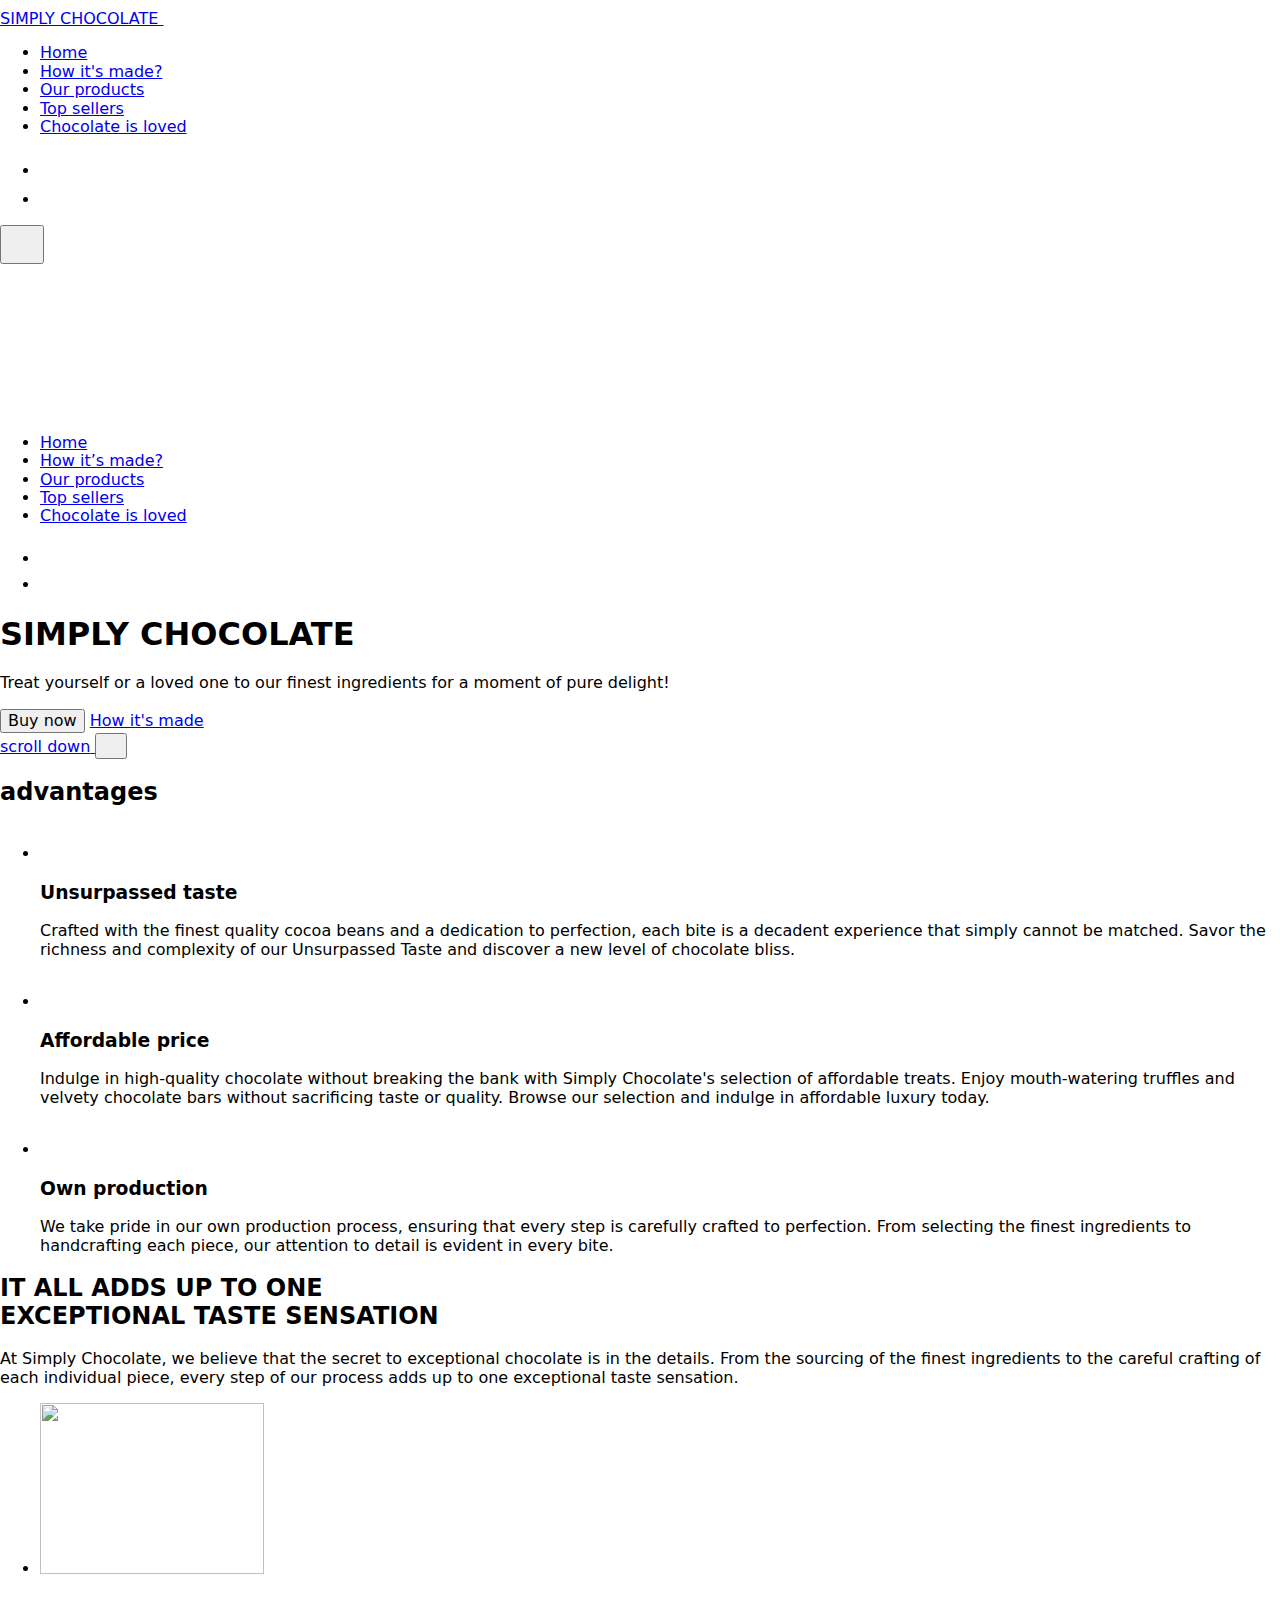
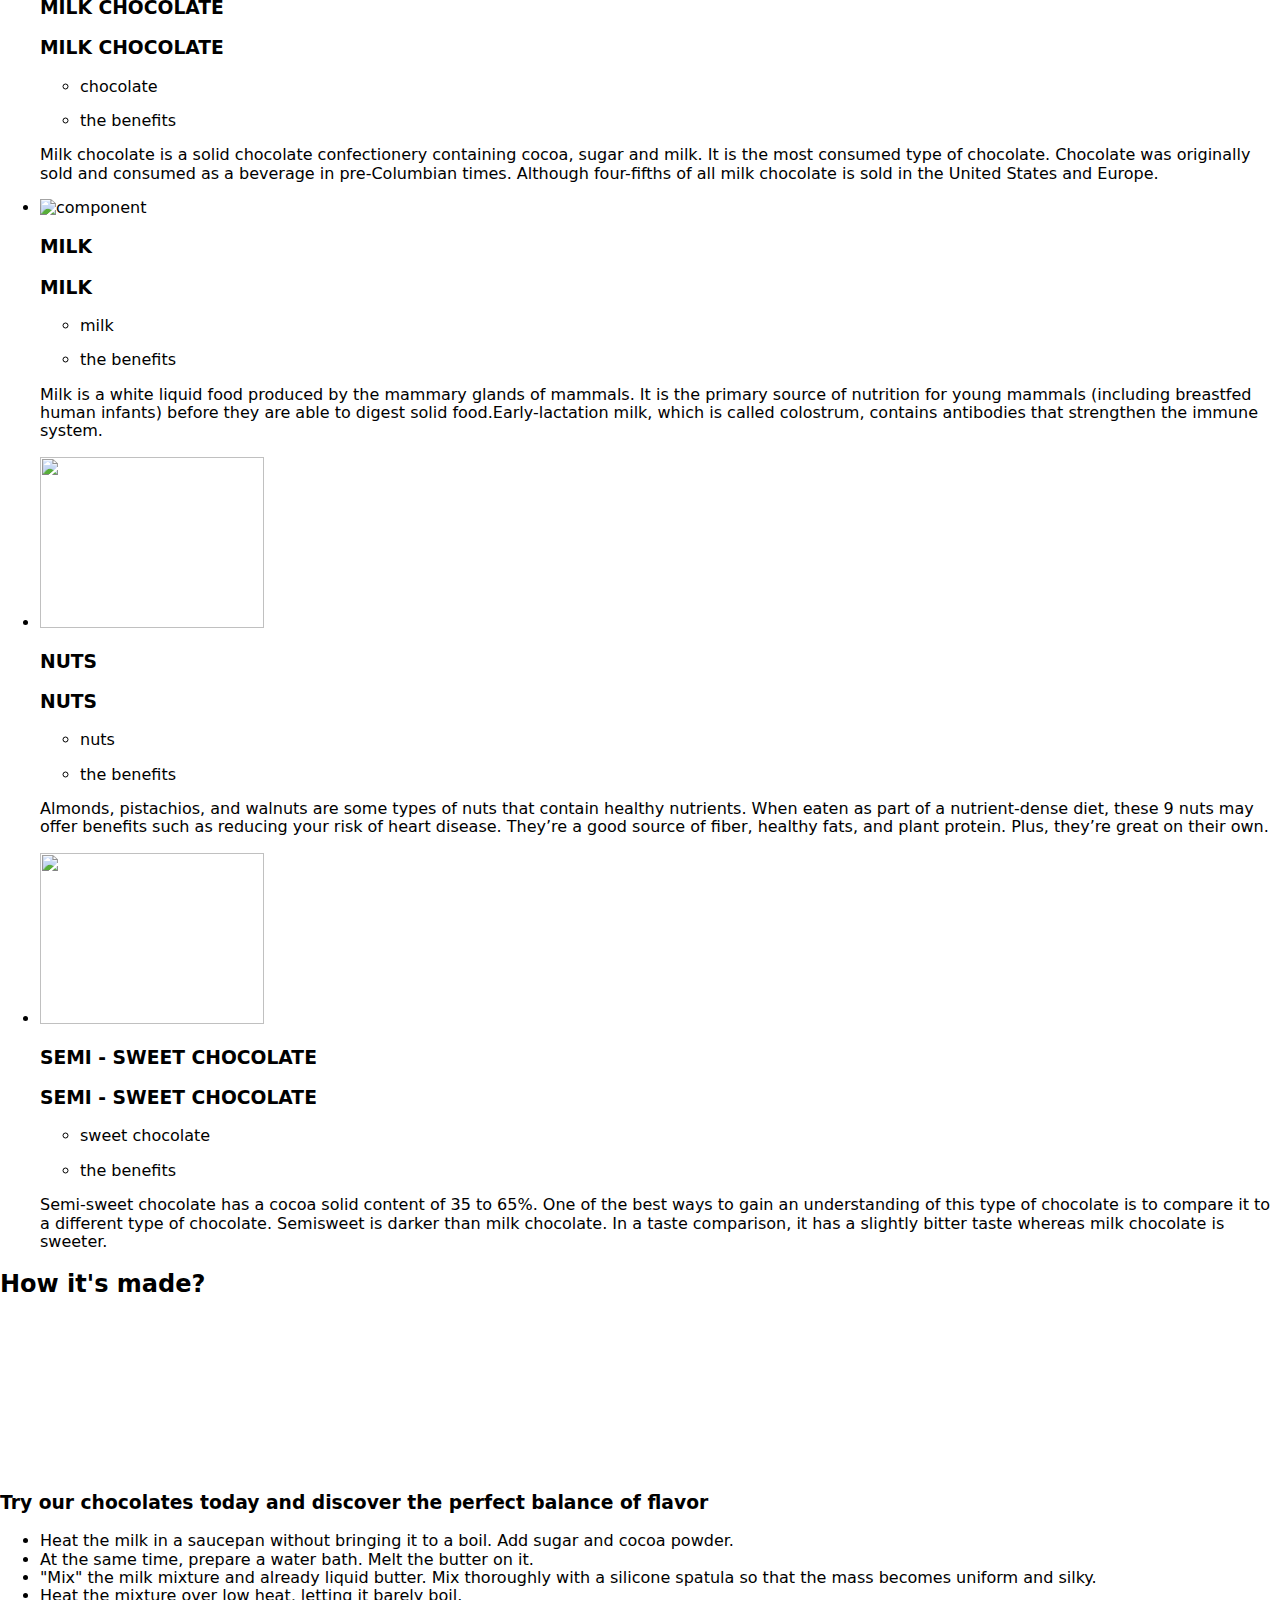
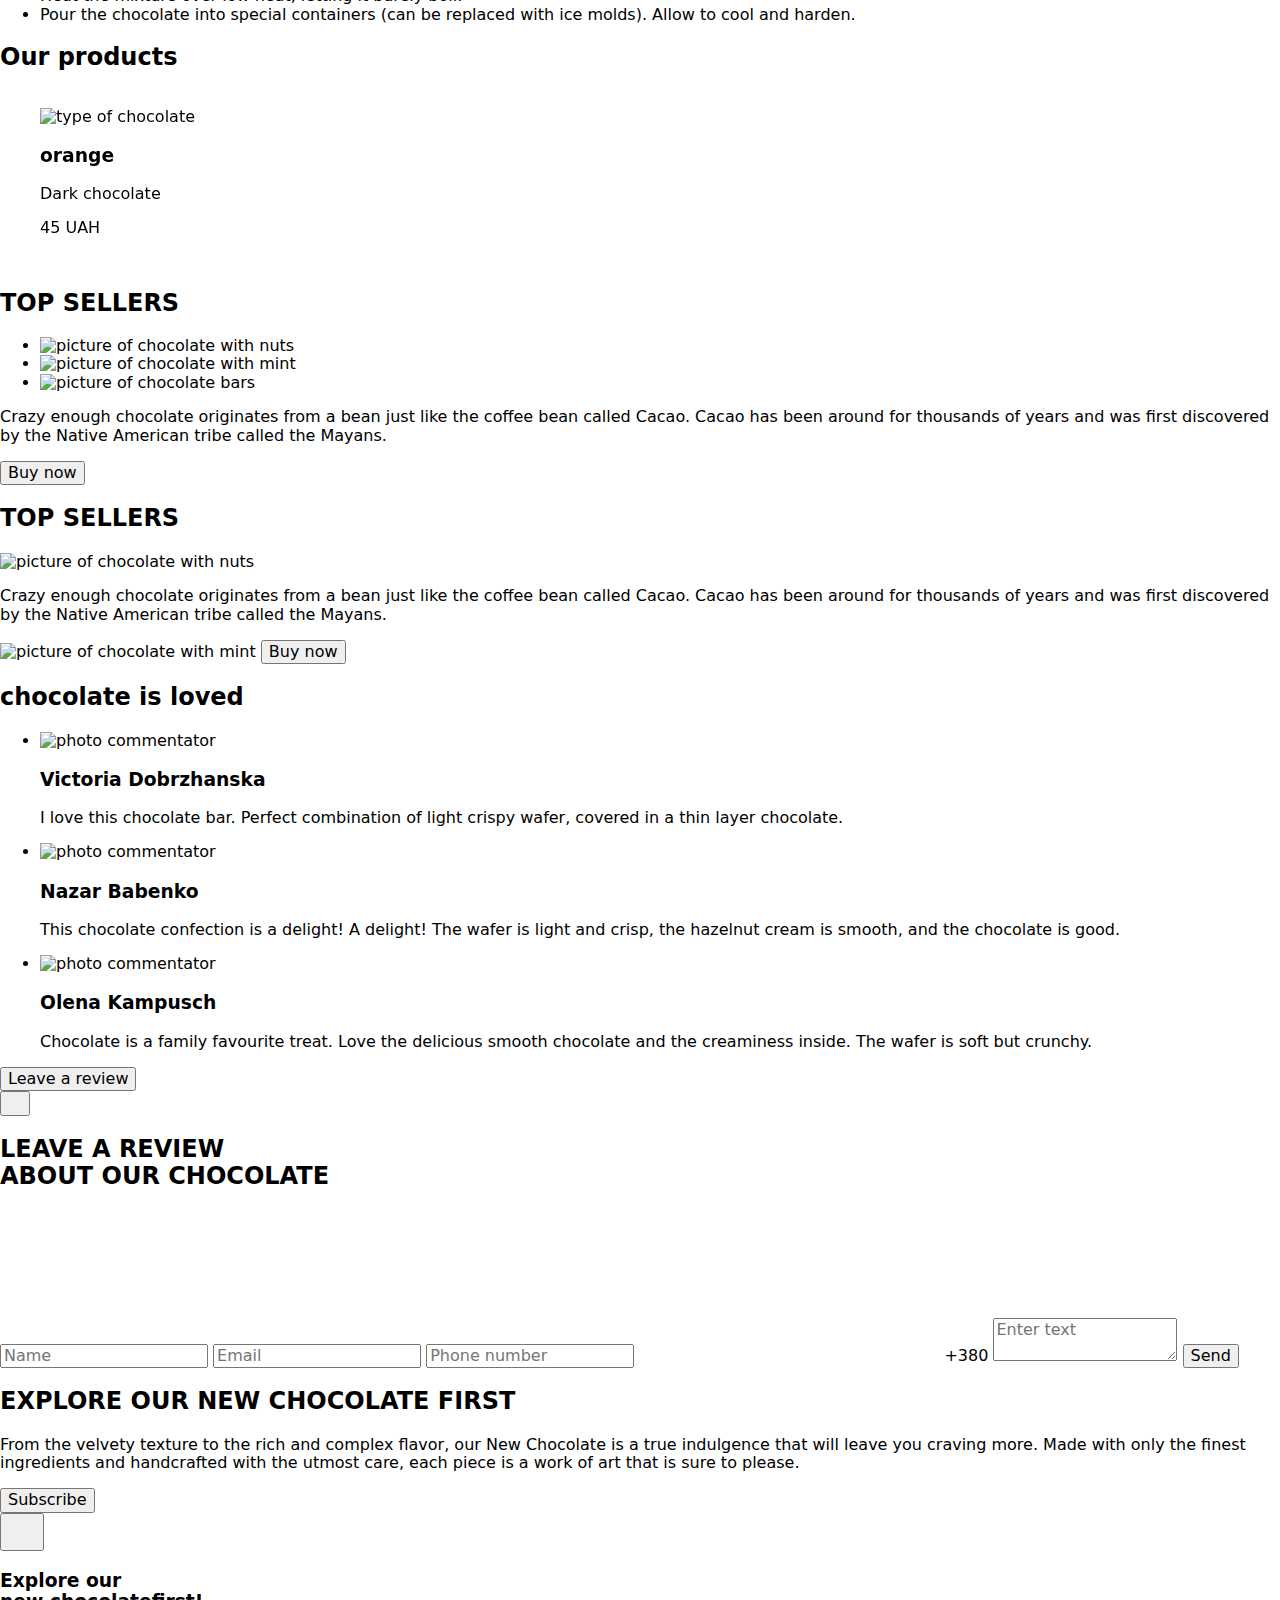
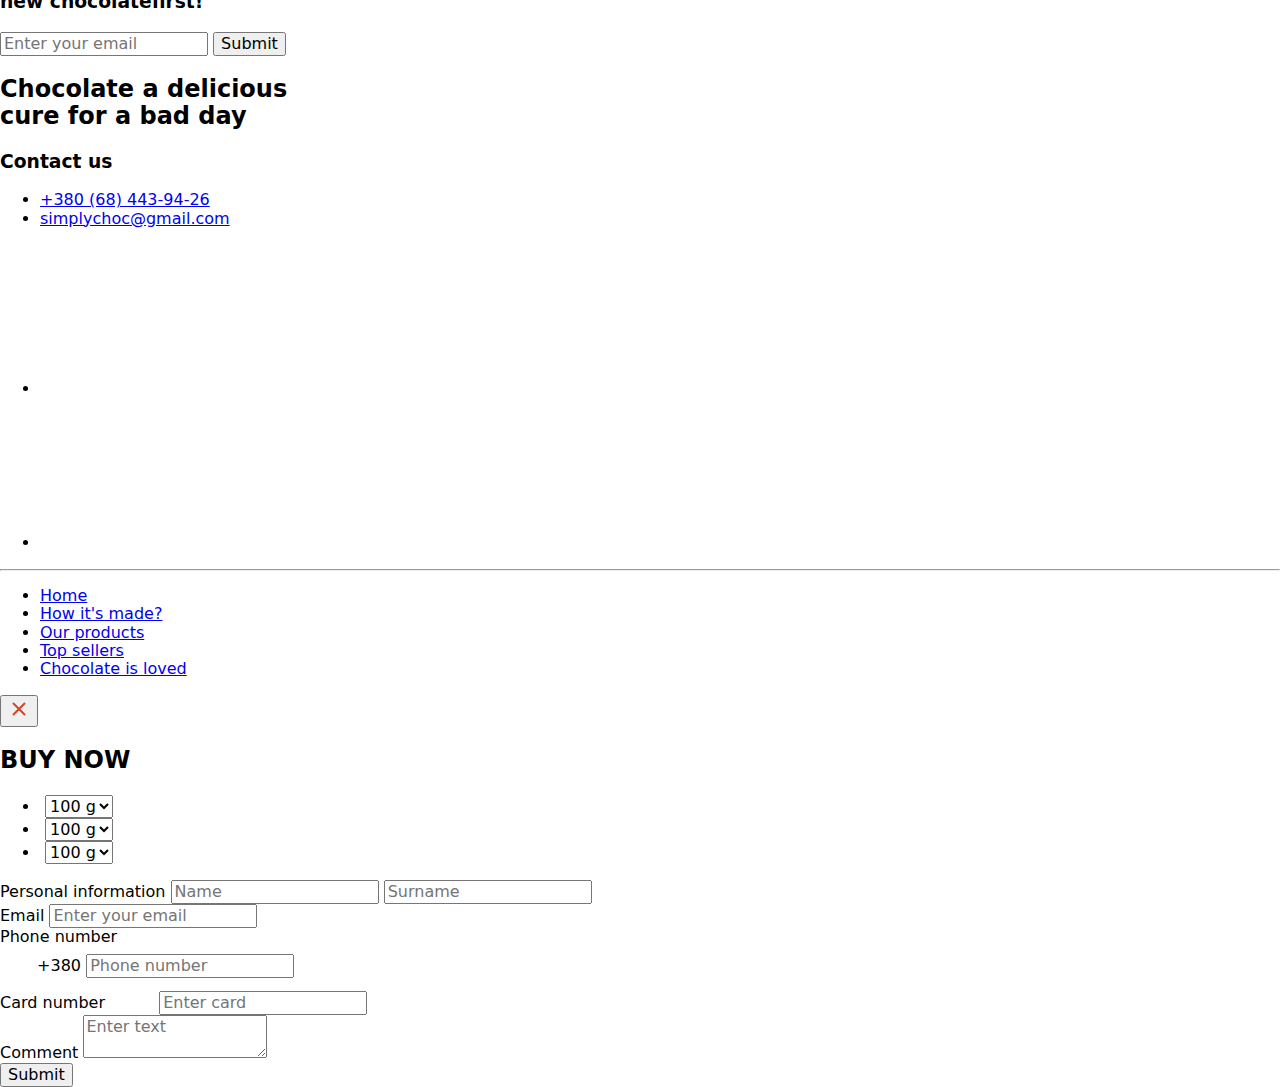
==== index.html @ c9b6823a "Deploying to gh-pages from @ 777Roma777/team-project@a7eb163865ccb815f8ce880ab99648a91aa9d8c7 🚀" ====
<!DOCTYPE html>
<html lang="uk">
	<head>
		<meta charset="UTF-8" />
		<link rel="icon" type="image/svg+xml" href="/team-project/assets/favicon-6cf33c14.svg" />
		<meta name="viewport" content="width=device-width, initial-scale=1.0" />
		<title>Simply Chocolate</title>
		<link
			rel="stylesheet"
			crossorigin="anonymous"
			referrerpolicy="no-referrer"
			href="https://cdnjs.cloudflare.com/ajax/libs/modern-normalize/1.1.0/modern-normalize.min.css"
		/>
		<link rel="stylesheet" href="https://cdn.jsdelivr.net/npm/swiper@9/swiper-bundle.min.css" />
		
		<link rel="preconnect" href="https://fonts.googleapis.com" />
		<link rel="preconnect" href="https://fonts.gstatic.com" crossorigin />
		<link
			href="https://fonts.googleapis.com/css2?family=Montserrat:ital,wght@0,400;0,500;0,600;0,700;1,700&family=Raleway:wght@800&family=Roboto:wght@400;500;700;900&display=swap"
			rel="stylesheet"
		/>
		<script type="module" crossorigin src="/team-project/assets/index-f8055a9f.js"></script>
		<link rel="stylesheet" href="/team-project/assets/index-0b09b095.css">
	</head>

	<body>
		<header id="home" class="header">
	<div class="container header-container">
		<nav class="header-navigation">
			<a class="header-logo" href="./index.html">
				SIMPLY CHOCOLATE
				<svg class="header-icon-choco" width="24" height="24">
					<use href="/team-project/assets/icons-67861462.svg#icon-choco"></use>
				</svg>
			</a>
			<ul class="header-list list">
				<li class="header-item">
					<a class="header-link link" href="#home">Home</a>
				</li>
				<li class="header-item">
					<a class="header-link link" href="#how-its-made">How it's made?</a>
				</li>
				<li class="header-item">
					<a class="header-link link" href="#our-products">Our products</a>
				</li>
				<li class="header-item">
					<a class="header-link link" href="#top-sellers">Top sellers</a>
				</li>
				<li class="header-item">
					<a class="header-link link" href="#chocolate-is-loved">Chocolate is loved</a>
				</li>
			</ul>
		</nav>
		<div>
			<ul class="header-social-list list">
				<li class="header-social-item">
					<a href="https://www.instagram.com" class="header-social-link link" target="_blank">
						<svg class="header-social-icon" width="24" height="24">
							<use href="/team-project/assets/icons-67861462.svg#icon-instagram-icon-mobile"></use>
						</svg>
					</a>
				</li>
				<li class="header-social-item">
					<a href="https://www.twitter.com" class="header-social-link link" target="_blank">
						<svg class="header-social-icon" width="24" height="24">
							<use href="/team-project/assets/icons-67861462.svg#icon-twitter-icon"></use>
						</svg>
					</a>
				</li>
			</ul>
		</div>

		<button type="button" class="menu-hamburger js-open-menu">
			<svg width="28" height="28">
				<use class="icon-hamburger" href="/team-project/assets/icons-67861462.svg#icon-menu-icon"></use>
			</svg>
		</button>

		<div class="mobile js-menu-container" id="mobile-menu">
			<svg class="icon-modal-btn js-close-menu">
				<use href="/team-project/assets/icons-67861462.svg#icon-сlose-icon-converted"></use>
			</svg>
			<nav class="header-nav">
				<ul class="header-list-mobile list">
					<li class="header-item">
						<a class="header-link link" href="#home">Home</a>
					</li>
					<li class="header-item">
						<a class="header-link link" href="#how-its-made">How it’s made?</a>
					</li>
					<li class="header-item">
						<a class="header-link link" href="#our-products">Our products</a>
					</li>
					<li class="header-item">
						<a class="header-link link" href="#top-sellers">Top sellers</a>
					</li>
					<li class="header-item">
						<a class="header-link link" href="#chocolate-is-loved">Chocolate is loved</a>
					</li>
				</ul>
			</nav>

			<div>
				<ul class="header-social-list-mob list">
					<li class="header-social-item-mob">
						<a href="https://www.instagram.com" class="header-social-link-mob link" target="_blank">
							<svg class="header-social-icon-mob" width="22" height="22">
								<use href="/team-project/assets/icons-67861462.svg#icon-instagram-icon-mobile"></use>
							</svg>
						</a>
					</li>
					<li class="header-social-item-mob">
						<a href="https://www.twitter.com" class="header-social-link-mob link" target="_blank">
							<svg class="header-social-icon-mob" width="22" height="22">
								<use href="/team-project/assets/icons-67861462.svg#icon-twitter-icon"></use>
							</svg>
						</a>
					</li>
				</ul>
			</div>
		</div>
	</div>
</header>
<script src="./js/modal.js"></script>

		<main>
			<section class="hero-section">
	<div class="container">
		<div class="section-position">
			<div class="hero">
				<h1 class="hero-title">SIMPLY CHOCOLATE</h1>
				<p class="hero-desc"> Treat yourself or a loved one to our finest ingredients for a moment of pure delight! </p>
			</div>

			<div class="position">
				<div class="order-button">
					<button type="button" class="buy-now-button js-open-modal" data-modal="1"> Buy now </button>
					<a href="#how-its-made" class="how-made-button">How it's made</a>
				</div>

				<div class="scroll-wrapper">
					<a class="scroll-link" href="#footer">
						<span class="scroll-title">scroll down</span>
						<button type="button" class="scroll-button">
							<svg class="check-mark-svg" width="16" height="16">
								<use href="/team-project/assets/icons-67861462.svg#icon-check-mark"></use>
							</svg>
						</button>
					</a>
				</div>
			</div>
		</div>
	</div>
</section>

			<section class="advantages-section">
    <div class="container">
        <h2 class="visually-hidden">advantages</h2>
        <ul class="advantages-list">

            <li class="advantages-item">
                <div class="main-item-block">
                    <div class="svg-container">
                        <svg class="advantages-icon" width="32" height="32">
                            <use href="/team-project/assets/icons-67861462.svg#icon-choc-advantages"></use>
                        </svg>
                    </div>
                    <h3 class="advantages-title">Unsurpassed taste</h3>
                    <p class="advantages-subtitle">Crafted with the finest quality cocoa beans and a dedication to
                        perfection, each bite is a decadent experience that simply cannot be matched. Savor the richness
                        and complexity of our Unsurpassed Taste and discover a new level of chocolate bliss.</p>
                </div>
                <div class="vertical-line"></div>
            </li>
            <li class="advantages-item">
                <div class="main-item-block">
                    <div class="svg-container">
                        <svg class="advantages-icon" width="32" height="32">
                            <use href="/team-project/assets/icons-67861462.svg#icon-dollar-advantages"></use>
                        </svg>
                    </div>
                    <h3 class="advantages-title">Affordable price</h3>
                    <p class="advantages-subtitle">Indulge in high-quality chocolate without breaking the bank with
                        Simply
                        Chocolate's selection of affordable treats. Enjoy mouth-watering truffles and velvety chocolate
                        bars
                        without sacrificing taste or quality. Browse our selection and indulge in affordable luxury
                        today.
                    </p>
                </div>
                <div class="vertical-line">
                </div>
            </li>
            <li class="advantages-item">
                <div class="main-item-block">
                <div class="svg-container">
                        <svg class="advantages-icon" width="32" height="32">
                            <use href="/team-project/assets/icons-67861462.svg#icon-spoon-advantages"></use>
                        </svg>
                    </div>
                    <h3 class="advantages-title">Own production</h3>
                    <p class="advantages-subtitle">We take pride in our own production process, ensuring that every step
                        is
                        carefully crafted to perfection. From selecting the finest ingredients to handcrafting each
                        piece,
                        our attention to detail is evident in every bite.</p>
                </div>
                
            </li>
            
        </ul>
    </div>
</section>
			<!-- COMPONENTS -->
<section class="components">
    <div class="components-container container">
        <div class="components-head">
            <h2 class="components-title">IT ALL ADDS UP TO ONE <br> EXCEPTIONAL <span>TASTE</span> SENSATION</h2>
            <p class="components-text">At Simply Chocolate, we believe that the secret to exceptional chocolate is in
                the details. From the sourcing of the finest ingredients to the careful crafting of each individual
                piece, every step of our process adds up to one exceptional taste sensation.</p>
        </div>
        <ul class="component-list list">
            <!-- ITEM MILK CHOCOLATE -->
            <li class="list-item">
                <div class="flip-card">
                    <div class="flip-card-inner">
                        <div class="flip-card-front item-milk-chocolate">
                            <picture class="picture-component">
                                <source srcset="/team-project/assets/milk-chocolate-dst-1x-1918b755.png 1x, /team-project/assets/milk-chocolate-dst-2x-29ab911f.png 2x" media="(min-width: 1200px)">
                                <source srcset="/team-project/assets/milk-chocolate-1x-9f86c9fc.png 1x, /team-project/assets/milk-chocolate-2x-7c166abf.png 2x" media="(min-width: 768px)">
                                <source srcset="/team-project/assets/milk-chocolate-1x-9f86c9fc.png 1x, /team-project/assets/milk-chocolate-2x-7c166abf.png 2x" media="(max-width: 767px)">
                                <img src="/team-project/assets/milk-chocolate-1x-9f86c9fc.png" alt="" width="224"
                                    height="171">
                            </picture>
                            <h3 class="components-description">MILK CHOCOLATE</h3>
                        </div>
                        <div class="flip-card-back">
                            <h3 class="flip-card-title">MILK CHOCOLATE</h3>
                            <ul class="flip-card-list">
                                <li class="flip-card-item item-chocolate">
                                    <p class="flip-card-components-1">chocolate</p>
                                </li>
                                <li class="flip-card-item item-benefits">
                                    <p class="flip-card-components-2">the benefits</p>
                                </li>
                            </ul>
                            <p class="flip-card-description">Milk chocolate is a solid chocolate confectionery
                                containing cocoa, sugar and milk. It is the most consumed type of chocolate. Chocolate
                                was originally sold and consumed as a beverage in pre-Columbian times. Although
                                four-fifths of all milk chocolate is sold in the United States and Europe.</p>
                        </div>
                    </div>
                </div>
            </li>
            <!-- /ITEM MILK CHOCOLATE -->

            <!-- ITEM MILK -->
            <li class="list-item">
                <div class="flip-card">
                    <div class="flip-card-inner">
                        <div class="flip-card-front">
                            <picture class="picture-component">
                                <source srcset="/team-project/assets/milk-dst-1x-a865d2b9.png 1x, /team-project/assets/milk-dst-2x-6c67755b.png 2x" media="(min-width: 1200px)">
                                <source srcset="/team-project/assets/milk-1x-ccd4ebf7.png 1x, /team-project/assets/milk-2x-43b253bf.png 2x" media="(min-width: 768px)">
                                <source srcset="/team-project/assets/milk-1x-ccd4ebf7.png 1x, /team-project/assets/milk-2x-43b253bf.png 2x" media="(max-width: 767px)">
                                <img src="/team-project/assets/milk-1x-ccd4ebf7.png" alt="component">
                            </picture>
                            <h3 class="components-description text-component">MILK</h3>
                        </div>
                        <div class="flip-card-back">
                            <h3 class="flip-card-title">MILK</h3>
                            <ul class="flip-card-list">
                                <li class="flip-card-item item-milk">
                                    <p class="flip-card-components-1">milk</p>
                                </li>
                                <li class="flip-card-item item-benefits">
                                    <p class="flip-card-components-2">the benefits</p>
                                </li>
                            </ul>
                            <p class="flip-card-description">Milk is a white liquid food produced by the mammary glands
                                of mammals. It is the primary source of nutrition for young mammals (including breastfed
                                human infants) before they are able to digest solid food.Early-lactation milk, which is
                                called colostrum, contains antibodies that strengthen the immune system.</p>
                        </div>
                    </div>
                </div>
            </li>
            <!-- /ITEM MILK -->

            <!-- ITEM NUTS -->
            <li class="list-item">
                <div class="flip-card">
                    <div class="flip-card-inner">
                        <div class="flip-card-front item-nuts">
                            <picture class="picture-component">
                                <source srcset="/team-project/assets/nuts-dst-1x-c4f84181.png 1x, /team-project/assets/nuts-dst-2x-82367eb5.png 2x" media="(min-width: 1200px)">
                                <source srcset="/team-project/assets/nuts-1x-5aac7a7e.png 1x, /team-project/assets/nuts-2x-bb897363.png 2x" media="(min-width: 768px)">
                                <source srcset="/team-project/assets/nuts-1x-5aac7a7e.png 1x, /team-project/assets/nuts-2x-bb897363.png 2x" media="(max-width: 767px)">
                                <img src="/team-project/assets/nuts-1x-5aac7a7e.png" alt="" width="224" height="171">
                            </picture>
                            <h3 class="components-description">NUTS</h3>
                        </div>
                        <div class="flip-card-back">
                            <h3 class="flip-card-title">NUTS</h3>
                            <ul class="flip-card-list">
                                <li class="flip-card-item item nuts-t">
                                    <p class="flip-card-components-1">nuts</p>
                                </li>
                                <li class="flip-card-item item-benefits">
                                    <p class="flip-card-components-2">the benefits</p>
                                </li>
                            </ul>
                            <p class="flip-card-description">Almonds, pistachios, and walnuts are some types of nuts
                                that contain healthy nutrients. When eaten as part of a nutrient-dense diet, these 9
                                nuts may offer benefits such as reducing your risk of heart disease. They’re a good
                                source of fiber, healthy fats, and plant protein. Plus, they’re great on their own.</p>
                        </div>
                    </div>
                </div>
            </li>
            <!-- ITEM NUTS -->

            <!-- ITEM SWEET CHOCOLATE -->
            <li class="list-item">
                <div class="flip-card">
                    <div class="flip-card-inner">
                        <div class="flip-card-front">
                            <picture class="picture-component">
                                <source srcset="/team-project/assets/sweet-chocolate-dst-1x-db885793.png 1x, /team-project/assets/sweet-chocolate-dst-2x-3d0436f4.png 2x" media="(min-width: 1200px)">
                                <source srcset="/team-project/assets/sweet-chocolate-1x-7256063e.png 1x, /team-project/assets/sweet-chocolate-2x-6f1b5589.png 2x" media="(min-width: 768px)">
                                <source srcset="/team-project/assets/sweet-chocolate-1x-7256063e.png 1x, /team-project/assets/sweet-chocolate-2x-6f1b5589.png 2x" media="(max-width: 767px)">
                                <img src="/team-project/assets/sweet-chocolate-1x-7256063e.png" alt="" width="224"
                                    height="171">
                            </picture>
                            <h3 class="components-description text-component">SEMI - SWEET CHOCOLATE</h3>
                        </div>
                        <div class="flip-card-back">
                            <h3 class="flip-card-title">SEMI - SWEET CHOCOLATE</h3>
                            <ul class="flip-card-list">
                                <li class="flip-card-item item-sweet-chocolate">
                                    <p class="flip-card-components-1">sweet chocolate</p>
                                </li>
                                <li class="flip-card-item item-benefits">
                                    <p class="flip-card-components-2">the benefits</p>
                                </li>
                            </ul>
                            <p class="flip-card-description">Semi-sweet chocolate has a cocoa solid content of 35 to
                                65%. One of the best ways to gain an understanding of this type of chocolate is to
                                compare it to a different type of chocolate. Semisweet is darker than milk chocolate. In
                                a taste comparison, it has a slightly bitter taste whereas milk chocolate is sweeter.
                            </p>
                        </div>
                    </div>
                </div>
            </li>
            <!-- /ITEM SWEET CHOCOLATE -->
        </ul>
    </div>
</section>
			<section class="container">
  <div>
    <h2 class="how-its-made-main-title" id="how-its-made">
      How it's <span>made?</span>
    </h2>
  </div>
  <div class="how-its-made-content">
    <div data-modal-open-how-its-made class="how-its-made-video">
      <svg class="video-play">
        <use href="/team-project/assets/icons-67861462.svg#icon-play"></use>
      </svg>
      <iframe data-modal-how-its-made
        src="https://www.youtube.com/embed/EGdpjldRTWQ"
        title="YouTube video player"
        frameborder="0"
        allow="accelerometer; autoplay; clipboard-write; encrypted-media; gyroscope; picture-in-picture; web-share"
        allowfullscreen
        class="is-hidden-how-its-made"
      ></iframe>
    </div>
    <div class="how-its-made-udervideo-content">
      <h3 class="how-its-made-udervideo-title">
        Try our chocolates today and discover the perfect balance of flavor
      </h3>
      <ul class="how-its-made-udervideo-descr">
        <li>
          Heat the milk in a saucepan without bringing it to a boil. Add sugar
          and cocoa powder.
        </li>
        <li>At the same time, prepare a water bath. Melt the butter on it.</li>
        <li>
          "Mix" the milk mixture and already liquid butter. Mix thoroughly with
          a silicone spatula so that the mass becomes uniform and silky.
        </li>
        <li>Heat the mixture over low heat, letting it barely boil.</li>
        <li>
          Pour the chocolate into special containers (can be replaced with ice
          molds). Allow to cool and harden.
        </li>
      </ul>
    </div>
  </div>
</section>

			<section id="our-products" class="our-producs">
	<div class="container">
		<h2 class="our-products-title">Our <span class="our-products-title-color">products</span></h2>

		<div class="swiper">
			<ul class="our-products-list swiper-wrapper">
				<li class="our-products-link swiper-slide">
					<picture>
						<source
							srcset="/team-project/assets/orange-1x-3aa14134.jpg 1x, /team-project/assets/orange-2x-736d3d67.jpg 2x"
							media="(min-width: 320px)"
						/>

						<img src="/team-project/assets/orange-1x-3aa14134.jpg" alt="type of chocolate" class="our-products-img" />
					</picture>

					<h3 class="our-products-name">orange</h3>
					<p class="our-products-text">Dark chocolate</p>
					<p class="our-products-price">45 UAH</p>
				</li>

				<li class="our-products-link swiper-slide">
					<picture>
						<source
							srcset="/team-project/assets/apple-cranberry-1x-94eb834c.jpg 1x, /team-project/assets/apple-cranberry-2x-f28e91df.jpg 2x"
							media="(min-width: 320px)"
						/>

						<img src="/team-project/assets/apple-cranberry-1x-94eb834c.jpg" alt="type of chocolate" class="our-products-img" />
					</picture>

					<h3 class="our-products-name">APPLE&CRANBERRY</h3>
					<p class="our-products-text">Milk chocolate</p>
					<p class="our-products-price">50 UAH</p>
				</li>

				<li class="our-products-link swiper-slide">
					<picture>
						<source
							srcset="/team-project/assets/lime-sea-salt-1x-b19c9aa8.jpg 1x, /team-project/assets/lime-sea-salt-2x-1418a7e0.jpg 2x"
							media="(min-width: 320px)"
						/>

						<img src="/team-project/assets/lime-sea-salt-1x-b19c9aa8.jpg" alt="type of chocolate" class="our-products-img" />
					</picture>

					<h3 class="our-products-name">lime&sea salt</h3>
					<p class="our-products-text">Dark chocolate</p>
					<p class="our-products-price">66 UAH</p>
				</li>

				<li class="our-products-link swiper-slide">
					<picture>
						<source
							srcset="/team-project/assets/pineaple-1x-40886c89.jpg 1x, /team-project/assets/pineaple-2x-0992d4f0.jpg 2x"
							media="(min-width: 320px)"
						/>

						<img src="/team-project/assets/pineaple-1x-40886c89.jpg" alt="type of chocolate" class="our-products-img" />
					</picture>

					<h3 class="our-products-name">pineapple</h3>
					<p class="our-products-text">Dark chocolate</p>
					<p class="our-products-price">54 UAH</p>
				</li>

				<li class="our-products-link swiper-slide">
					<picture>
						<source
							srcset="/team-project/assets/classic-1x-9f194871.jpg 1x, /team-project/assets/classic-2x-c7584e94.jpg 2x"
							media="(min-width: 320px)"
						/>

						<img src="/team-project/assets/classic-1x-9f194871.jpg" alt="type of chocolate" class="our-products-img" />
					</picture>

					<h3 class="our-products-name">Classic</h3>
					<p class="our-products-text">Milk chocolate</p>
					<p class="our-products-price">45 UAH</p>
				</li>

				<li class="our-products-link swiper-slide">
					<picture>
						<source
							srcset="/team-project/assets/honey-1x-ad55bcc8.jpg 1x, /team-project/assets/honey-2x-1162d8d7.jpg 2x"
							media="(min-width: 320px)"
						/>

						<img src="/team-project/assets/honey-1x-ad55bcc8.jpg" alt="type of chocolate" class="our-products-img" />
					</picture>

					<h3 class="our-products-name">honey</h3>
					<p class="our-products-text">Milk chocolate</p>
					<p class="our-products-price">50 UAH</p>
				</li>

				<li class="our-products-link swiper-slide">
					<picture>
						<source
							srcset="/team-project/assets/roasted-fruits-1x-7909b6c3.jpg 1x, /team-project/assets/roasted-fruits-2x-77f894c8.jpg 2x"
							media="(min-width: 320px)"
						/>

						<img src="/team-project/assets/roasted-fruits-1x-7909b6c3.jpg" alt="type of chocolate" class="our-products-img" />
					</picture>

					<h3 class="our-products-name">Roasted fruits</h3>
					<p class="our-products-text">Dark chocolate</p>
					<p class="our-products-price">66 UAH</p>
				</li>

				<li class="our-products-link swiper-slide">
					<picture>
						<source
							srcset="/team-project/assets/classic-white-1x-e84086e0.jpg 1x, /team-project/assets/classic-white-2x-9698d9ec.jpg 2x"
							media="(min-width: 320px)"
						/>

						<img src="/team-project/assets/classic-white-1x-e84086e0.jpg" alt="type of chocolate" class="our-products-img" />
					</picture>

					<h3 class="our-products-name">Classic</h3>
					<p class="our-products-text">White chocolate</p>
					<p class="our-products-price">54 UAH</p>
				</li>
			</ul>
			<div class="swiper-pagination"></div>
		</div>
	</div>
</section>

			<section id="top-sellers" class="top-sellers">
	<div class="container tablet">
		<div>
			<h2 class="section-header"> TOP <span class="header-span">SELLERS</span> </h2>
			<div>
				<ul class="top-sellers-pictures-list">
					<li class="top-sellers-picture-item">
						<picture>
							<source
								srcset="/team-project/assets/choco-nut-mobile@1x-5ebf8dae.jpg 1x, /team-project/assets/choco-nut-mobile@2x-6e142701.jpg 2x"
								media="(max-width: 767px)"
							/>

							<source
								srcset="/team-project/assets/choco-nut-tablet@1x-88ad0a70.jpg 1x, /team-project/assets/choco-nut-tablet@2x-49fff36d.jpg 2x"
								media="(max-width: 1199px)"
							/>

							<source
								srcset="/team-project/assets/choco-nut-desctop@1x-1bbae235.jpg 1x, /team-project/assets/choco-nut-desctop@2x-3997e1c8.jpg 2x"
								media="(min-width: 1200px)"
							/>

							<img
								src="/team-project/assets/choco-nut-desctop@1x-1bbae235.jpg"
								alt="picture of chocolate with nuts"
								class="border"
							/>
						</picture>
					</li>

					<li class="top-sellers-picture-item">
						<picture>
							<source
								srcset="/team-project/assets/choco-mint-mobile@1x-f64bfd1c.jpg 1x, /team-project/assets/choco-mint-mobile@2x-514f87e1.jpg 2x"
								media="(max-width: 767px)"
							/>

							<source
								srcset="/team-project/assets/choco-mint-tablet@1x-df09263c.jpg 1x, /team-project/assets/choco-mint-tablet@2x-9171563b.jpg 2x"
								media="(max-width: 1199px)"
							/>

							<source
								srcset="/team-project/assets/choco-mint-dectop@1x-ac8632fd.jpg 1x, /team-project/assets/choco-mint-dectop@2x-a8a44793.jpg 2x"
								media="(min-width: 1200px)"
							/>

							<img
								src="/team-project/assets/choco-mint-dectop@1x-ac8632fd.jpg"
								alt="picture of chocolate with mint"
								class="border"
							/>
						</picture>
					</li>

					<li class="top-sellers-picture-item item-to-hide">
						<picture>
							<source
								srcset="/team-project/assets/choco-dectop@1x-ce8f8475.jpg 1x, /team-project/assets/choco-dectop@2x-f25643e2.jpg 2x"
								media="(min-width: 1200px)"
							/>

							<img
								src="/team-project/assets/choco-dectop@1x-ce8f8475.jpg"
								alt="picture of chocolate bars"
								class="border"
							/>
						</picture>
					</li>
				</ul>
			</div>
			<div class="content-button-block">
				<p class="top-sellers-content">
					Crazy enough chocolate originates from a bean just like the coffee bean called Cacao. Cacao has been around
					for thousands of years and was first discovered by the Native American tribe called the Mayans.
				</p>
				<button class="buy-now-btn js-open-modal" data-modal="1" type="button"> Buy now </button>
			</div>
		</div>
	</div>

	<div class="container mobile-block">
		<h2 class="section-header">TOP <span class="header-span">SELLERS</span></h2>
		<picture>
			<source
				srcset="/team-project/assets/choco-nut-mobile@1x-5ebf8dae.jpg 1x, /team-project/assets/choco-nut-mobile@2x-6e142701.jpg 2x"
				media="(max-width: 767px)"
			/>
			<source
				srcset="/team-project/assets/choco-nut-tablet@1x-88ad0a70.jpg 1x, /team-project/assets/choco-nut-tablet@2x-49fff36d.jpg 2x"
				media="(max-width: 1199px)"
			/>
			<source
				srcset="/team-project/assets/choco-nut-desctop@1x-1bbae235.jpg 1x, /team-project/assets/choco-nut-desctop@2x-3997e1c8.jpg 2x"
				media="(min-width: 1200px)"
			/>
			<img
				src="/team-project/assets/choco-nut-desctop@1x-1bbae235.jpg"
				alt="picture of chocolate with nuts"
				class="border"
			/>
		</picture>
		<p class="top-sellers-content-mobile">
			Crazy enough chocolate originates from a bean just like the coffee bean called Cacao. Cacao has been around for
			thousands of years and was first discovered by the Native American tribe called the Mayans.
		</p>
		<picture>
			<source
				srcset="/team-project/assets/choco-mint-mobile@1x-f64bfd1c.jpg 1x, /team-project/assets/choco-mint-mobile@2x-514f87e1.jpg 2x"
				media="(max-width: 767px)"
			/>

			<source
				srcset="/team-project/assets/choco-mint-tablet@1x-df09263c.jpg 1x, /team-project/assets/choco-mint-tablet@2x-9171563b.jpg 2x"
				media="(max-width: 1199px)"
			/>

			<source
				srcset="/team-project/assets/choco-mint-dectop@1x-ac8632fd.jpg 1x, /team-project/assets/choco-mint-dectop@2x-a8a44793.jpg 2x"
				media="(min-width: 1200px)"
			/>

			<img
				src="/team-project/assets/choco-mint-dectop@1x-ac8632fd.jpg"
				alt="picture of chocolate with mint"
				class="border"
			/>
		</picture>
		<button class="buy-now-btn-mobile js-open-modal" data-modal="1" type="button"> Buy now </button>
	</div>
</section>
<div class="overlay js-overlay-modal"></div>

			<section class="review-section" id="chocolate-is-loved">
	<div class="container">
		<h2 class="reviews-title"><span>chocolate</span> is loved</h2>
		<ul class="review-list">
			<!-- Slides -->

			<li class="review-item">
				<img
					class="coment-img"
					srcset="/team-project/assets/commentator-1-6e8ce25f.png 1x, /team-project/assets/commentator-1-2x-b2b7955b.png 2x"
					src="/team-project/assets/commentator-1-6e8ce25f.png"
					alt="photo commentator"
					
				/>

				<h3 class="person-name">Victoria Dobrzhanska</h3>
				<p class="reviews-description">
					I love this chocolate bar. Perfect combination of light crispy wafer, covered in a thin layer chocolate.
				</p>
			</li>
			<li class="review-item coment">
				<img
					class="coment-img"
					srcset="/team-project/assets/commentator-2-941bee72.png 1x, /team-project/assets/commentator-2-2x-d3e23a7c.png 2x"
					src="/team-project/assets/commentator-2-941bee72.png"
					alt="photo commentator"
					
				/>

				<h3 class="person-name">Nazar Babenko</h3>
				<p class="reviews-description">
					This chocolate confection is a delight! A delight! The wafer is light and crisp, the hazelnut cream is smooth,
					and the chocolate is good.
				</p>
			</li>
			<li class="review-item coment coment-secondary">
				<img
					class="coment-img"
					srcset="/team-project/assets/commentator-3-b857cdab.png 1x, /team-project/assets/commentator-3-2x-3e3623da.png 2x"
					src="/team-project/assets/commentator-3-b857cdab.png"
					alt="photo commentator"
					
				/>

				<h3 class="person-name">Olena Kampusch</h3>
				<p class="reviews-description">
					Chocolate is a family favourite treat. Love the delicious smooth chocolate and the creaminess inside. The
					wafer is soft but crunchy.
				</p>
			</li>
		</ul>
		<button class="review-btn" type="button" data-review-open>Leave a review</button>
	</div>
</section>

<!-- Modalka Review!!! -->
<div class="backdrop is-hidden-review" data-review-backdrop>
	<div class="modal-review">
		<button data-review-close class="button-close-review" type="button">
			<svg class="modal-review-svg" width="14px" height="14px">
				<use href="/team-project/assets/icons-67861462.svg#icon-close-modalka"></use>
			</svg>
		</button>
		<div class="container-review">
			<h2 class="text-modal-review">
				LEAVE A REVIEW <br />
				ABOUT
				<span class="second-part-text">OUR CHOCOLATE</span>
			</h2>
			<form class="review-form">
				<label class="review-label"
					><input type="text" name="name" class="input-review" placeholder="Name" required
				/></label>

				<label class="review-label"
					><input type="email" name="email" class="input-review" placeholder="Email" required
				/></label>
				<label class="review-label">
					<span class="review-tel">
						<input type="tel" name="tel" class="input-review tel" placeholder="Phone number" required />
						<span class="icons-review">
							<svg class="review-ukraine">
								<use href="/team-project/assets/icons-67861462.svg#icon-ukraine"></use>
							</svg>
							<span class="phone-start">+380</span>
						</span>
					</span>
				</label>
				<label class="review-label-textarea">
					<textarea name="text" id="text" placeholder="Enter text" class="input-review-textarea"></textarea>
				</label>
				<button data-review-close type="submit" class="submit-form-review">Send</button>
			</form>
		</div>
	</div>
</div>

			<section class="subscribe-section">
	<div class="container">
		<div class="subscribe-block">
			<h2 class="subscribe-section-heading">EXPLORE OUR NEW CHOCOLATE FIRST</h2>
			<p class="subscribe-section-content"
				>From the velvety texture to the rich and complex flavor, our New Chocolate is a true indulgence that will leave
				you craving more. Made with only the finest ingredients and handcrafted with the utmost care, each piece is a
				work of art that is sure to please.</p
			>
			<button type="button" class="subscribe-link" data-explore-open>Subscribe</button>
		</div>
	</div>
</section>

<div class="backdrop is-hidden" data-backdrop>
	<div class="modal-explore">
		<div class="modal-icon">
			<button data-explore-close class="js-modal-close-svg" type="button">
				<svg class="explore-svg" width="28" height="28">
					<use href="/team-project/assets/icons-67861462.svg#icon-close-modalka"></use>
				</svg>
			</button>
		</div>
		<div class="position-explore">
			<h3 class="modal-explore-title">Explore our<br /><span class="new-chocolate">new chocolate</span>first!</h3>

			<form class="form-explore">
				<div class="explore-modal-group">
					<input class="explore-input" type="text" placeholder="Enter your email" />
					<button data-explore-close class="modal-explore-type" type="submit">Submit</button>
				</div>
			</form>
		</div>
	</div>
</div>
		</main>

		<footer class="footer-color" id="footer">
	<div class="container">
		<div class="footer-item-abovetheline">
			<h2 class="footer-title">
				<span class="footer-title-item">Chocolate </span>a delicious<br />cure for a bad day
			</h2>
			<div class="footer-item">
				<div>
					<h3 class="footer-contacts-title">Contact us</h3>
					<ul class="footer-contacts">
						<li class="footer-contacts-item">
							<a href="tel:+380684439426" class="footer-phone">+380 (68) 443-94-26</a>
						</li>
						<li class="footer-contacts-item">
							<a href="mailto:simplychoc@gmail.com" class="footer-mail">simplychoc@gmail.com</a>
						</li>
					</ul>
				</div>
				<ul class="footer-social-media">
					<li class="footer-socil-item">
						<a href="https://www.instagram.com/" class="footer-social-link" target="_blank">
							<svg class="social-media-icon">
								<use href="/team-project/assets/icons-67861462.svg#icon-instagram-icon-mobile"></use>
							</svg>
						</a>
					</li>
					<li class="footer-socil-item">
						<a href="https://twitter.com/" class="footer-social-link" target="_blank">
							<svg class="social-media-icon">
								<use href="/team-project/assets/icons-67861462.svg#icon-twitter-icon"></use>
							</svg>
						</a>
					</li>
				</ul>
			</div>
		</div>
		<hr class="footer-line" />
		<ul class="footer-nav-list">
			<li class="footer-nav-link">
				<a href="#home">Home</a>
			</li>
			<li class="footer-nav-link">
				<a href="#how-its-made">How it's made?</a>
			</li>
			<li class="footer-nav-link">
				<a href="#our-products">Our products</a>
			</li>
			<li class="footer-nav-link">
				<a href="#top-sellers">Top sellers</a>
			</li>
			<li class="footer-nav-link">
				<a href="#chocolate-is-loved">Chocolate is loved</a>
			</li>
		</ul>
	</div>
</footer>

		<!-- Modal loads -->
		<div class="modal" data-modal="1">
	<div>
		<button class="btn modal-close-btn js-modal-close" data-modal="1" type="button">
			<svg width="22" height="22" viewBox="0 0 22 22" fill="none" xmlns="http://www.w3.org/2000/svg">
				<path
					d="M16.5 5.5L5.5 16.5"
					stroke="url(#paint0_linear_34_4422)"
					stroke-width="2"
					stroke-linecap="round"
					stroke-linejoin="round"
				/>
				<path
					d="M5.5 5.5L16.5 16.5"
					stroke="url(#paint1_linear_34_4422)"
					stroke-width="2"
					stroke-linecap="round"
					stroke-linejoin="round"
				/>
				<defs>
					<linearGradient
						id="paint0_linear_34_4422"
						x1="11.0478"
						y1="5.5"
						x2="10.6719"
						y2="16.4888"
						gradientUnits="userSpaceOnUse"
					>
						
						<stop offset="1" stop-color="#D44528" />
					</linearGradient>
					<linearGradient
						id="paint1_linear_34_4422"
						x1="11.0478"
						y1="5.5"
						x2="10.6719"
						y2="16.4888"
						gradientUnits="userSpaceOnUse"
					>
						<stop offset="1" stop-color="#D44528" />
					</linearGradient>
				</defs>
			</svg>
		</button>
		<h2 class="order-heading">BUY <span class="now">NOW</span></h2>

		<ul class="order-list">
			<li class="order-item">
				<picture>
					<source
						srcset="/team-project/assets/order-milk-chocolate-@1x-195cf892.png 1x, /team-project/assets/order-milk-chocolate-@2x-c369de64.png 2x"
						media="(max-width: 767px)"
					/>

					<source
						srcset="/team-project/assets/order-milk-chocolate-@1x-de4d37ed.png 1x, /team-project/assets/order-milk-chocolate-@2x-61df17ac.png 2x"
						media="(max-width: 1199px)"
					/>

					<source
						srcset="/team-project/assets/order-milk-chocolate-@1x-de4d37ed.png 1x, /team-project/assets/order-milk-chocolate-@2x-61df17ac.png 2x"
						media="(min-width: 1200px)"
					/>

					<img
						class="order-modal-picture"
						src="/team-project/assets/order-milk-chocolate-@1x-de4d37ed.png"
						alt=""
					/>
				</picture>

				<select name="weight">
					<option value="100g">100 g</option>
					<option value="200g">200 g</option>
					<option value="300g">300 g</option>
				</select>
			</li>

			<li class="order-item">
				<picture>
					<source
						srcset="/team-project/assets/order-milk-white-chocolate@1x-bcef583c.png 1x, /team-project/assets/order-milk-white-chocolate@2x-07fc2deb.png 2x"
						media="(max-width: 767px)"
					/>

					<source
						srcset="/team-project/assets/order-milk-white-chocolate@1x-bac61d82.png 1x, /team-project/assets/order-milk-white-chocolate@2x-b16655dd.png 2x"
						media="(max-width: 1199px)"
					/>
					<source
						srcset="/team-project/assets/order-milk-white-chocolate@1x-bac61d82.png 1x, /team-project/assets/order-milk-white-chocolate@2x-b16655dd.png 2x"
						media="(min-width: 1200px)"
					/>
					<img
						class="order-modal-picture"
						src="../img/section-top-sellers-images/order-modal-tablet0desctop/order-milk-white-chocolate@1x.png"
						alt=""
					/>
				</picture>

				<select name="weight">
					<option value="100g">100 g</option>
					<option value="200g">200 g</option>
					<option value="300g">300 g</option>
				</select>
			</li>

			<li class="order-item">
				<picture>
					<source
						srcset="/team-project/assets/order-bar-chocolate@1x-c4574fe7.png 1x, /team-project/assets/order-bar-chocolate@2x-596760f5.png 2x"
						media="(max-width: 767px)"
					/>

					<source
						srcset="/team-project/assets/order-bar-chocolate@1x-396be75b.png 1x, /team-project/assets/order-bar-chocolate@2x-cca37a59.png 2x"
						media="(max-width: 1199px)"
					/>

					<source
						srcset="/team-project/assets/order-bar-chocolate@1x-396be75b.png 1x, /team-project/assets/order-bar-chocolate@2x-cca37a59.png 2x"
						media="(min-width: 1200px)"
					/>

					<img
						class="order-modal-picture"
						src="/team-project/assets/order-bar-chocolate@1x-396be75b.png"
						alt=""
					/>
				</picture>

				<select name="weight">
					<option value="100g">100 g</option>
					<option value="200g">200 g</option>
					<option value="300g">300 g</option>
				</select>
			</li>
		</ul>
	</div>

	<!-- MODAL FORM-->

	<form class="form">
		<div class="form-field-personal">
			<label class="first-name-label" for="first-name">Personal information</label>
			<input
				class="first-name-input"
				type="text"
				id="first-name"
				name="first-name"
				required
				pattern="[A-Za-zА-Яа-ІіЇїЄє]{1,30}"
				placeholder="Name"
			/>
			<input
				class="last-name-input"
				type="text"
				id="last-name"
				name="last-name"
				required
				pattern="[A-Za-zА-Яа-ІіЇїЄє]{1,30}"
				placeholder="Surname"
			/>
		</div>

		<div class="form-field-modal">
			<label for="email">Email</label>
			<input type="email" id="email" name="email" placeholder="Enter your email" required />
		</div>

		<div class="form-field-modal">
			<label for="tel">Phone number</label>
			<div class="country-code">
				<svg class="flag" width="32" height="24">
					<use href="/team-project/assets/icons-67861462.svg#icon-ukraine"></use>
				</svg>
				<span class="code">+380</span>
				<input class="phone" type="tel" id="tel" name="tel" placeholder="Phone number" required />
			</div>
		</div>

		<div class="form-field-modal">
			<label for="card">Card number</label>
			<svg class="master-card-icon" width="44" height="30">
				<use href="/team-project/assets/icons-67861462.svg#icon-mastercard"></use>
			</svg>
			<input type="text" id="card" name="card" placeholder="Enter card" required />
		</div>

		<div class="form-field-modal">
			<label for="comments">Comment</label>
			<textarea id="comments" name="comments" placeholder="Enter text" required></textarea>
		</div>

		<button class="modal-submit-btn js-modal-close" data-modal="1" type="submit"> Submit </button>
	</form>
</div>

		<!-- <load src="partials/modal-review.html"> -->

		<!-- our-products-slider -->

		<!-- /our-products-slider -->

		<script src="https://cdn.jsdelivr.net/npm/swiper@9/swiper-bundle.min.js"></script>
		
	</body>
</html>
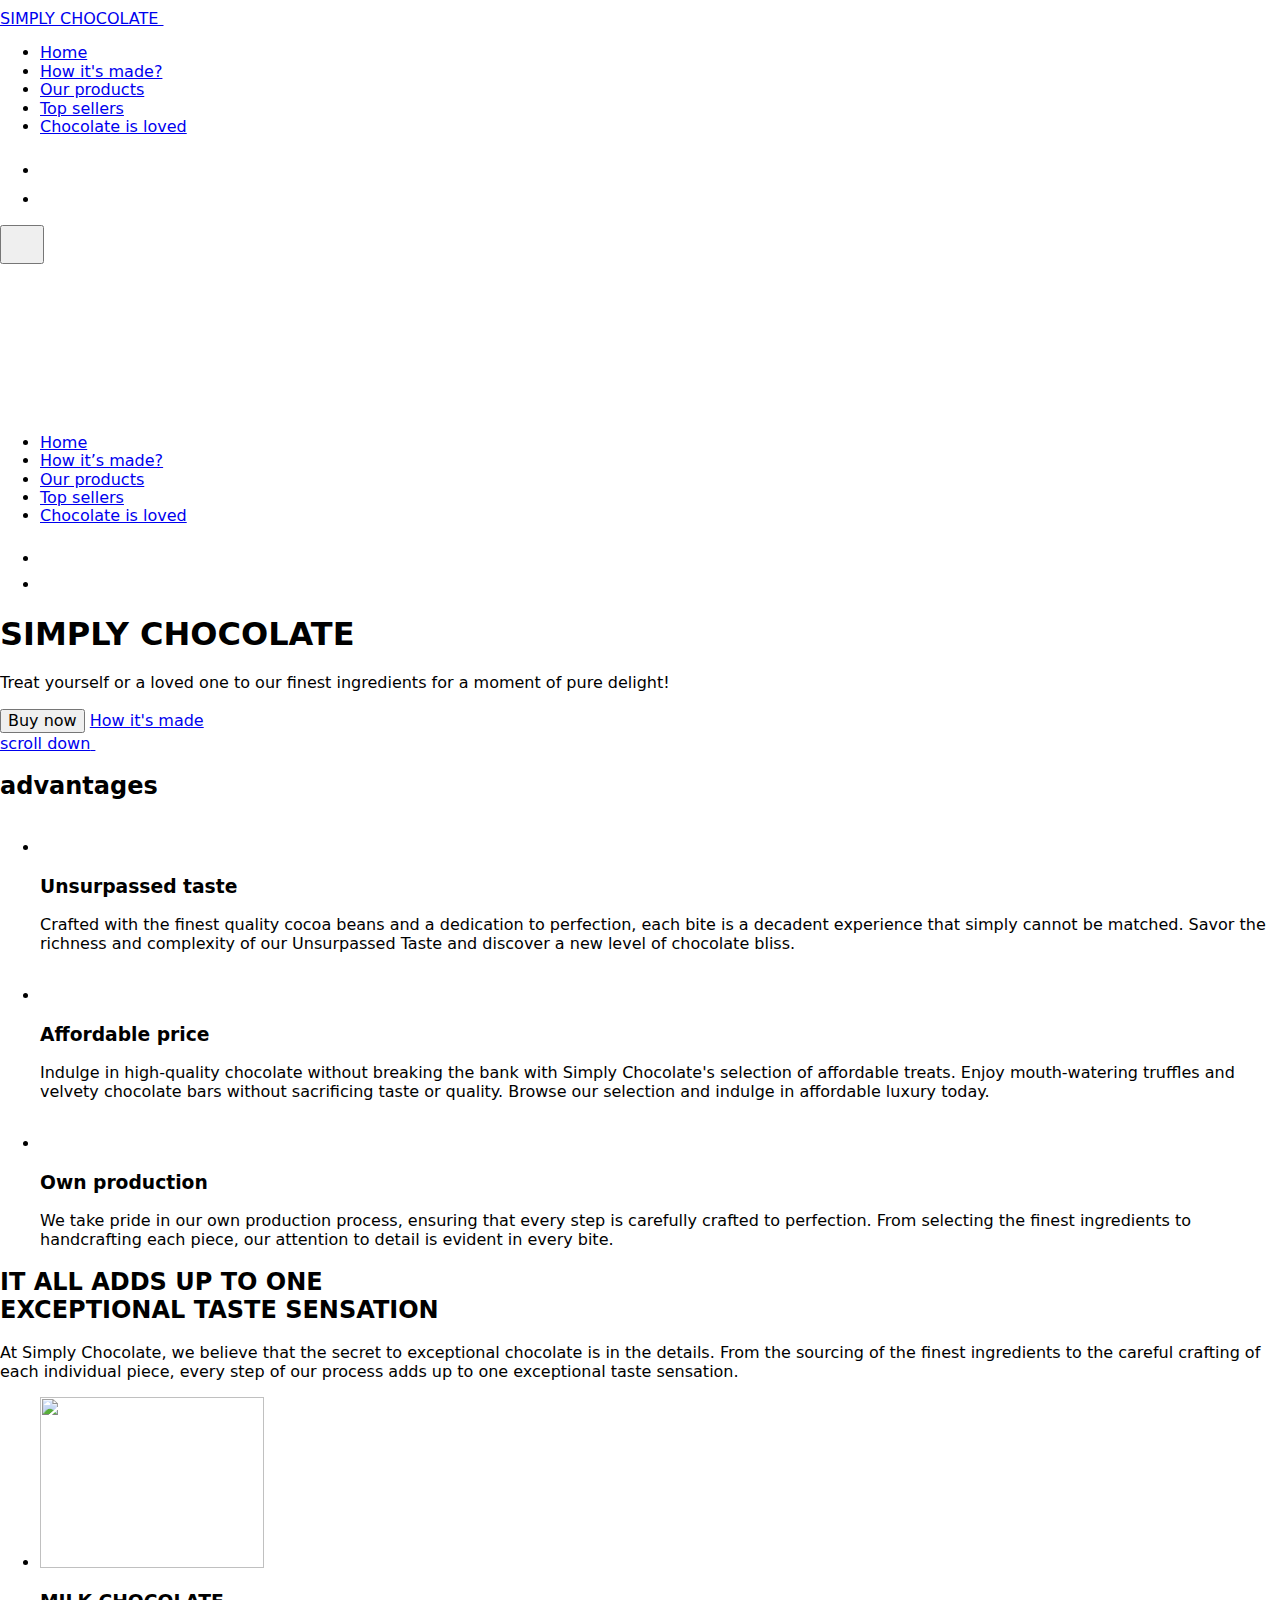
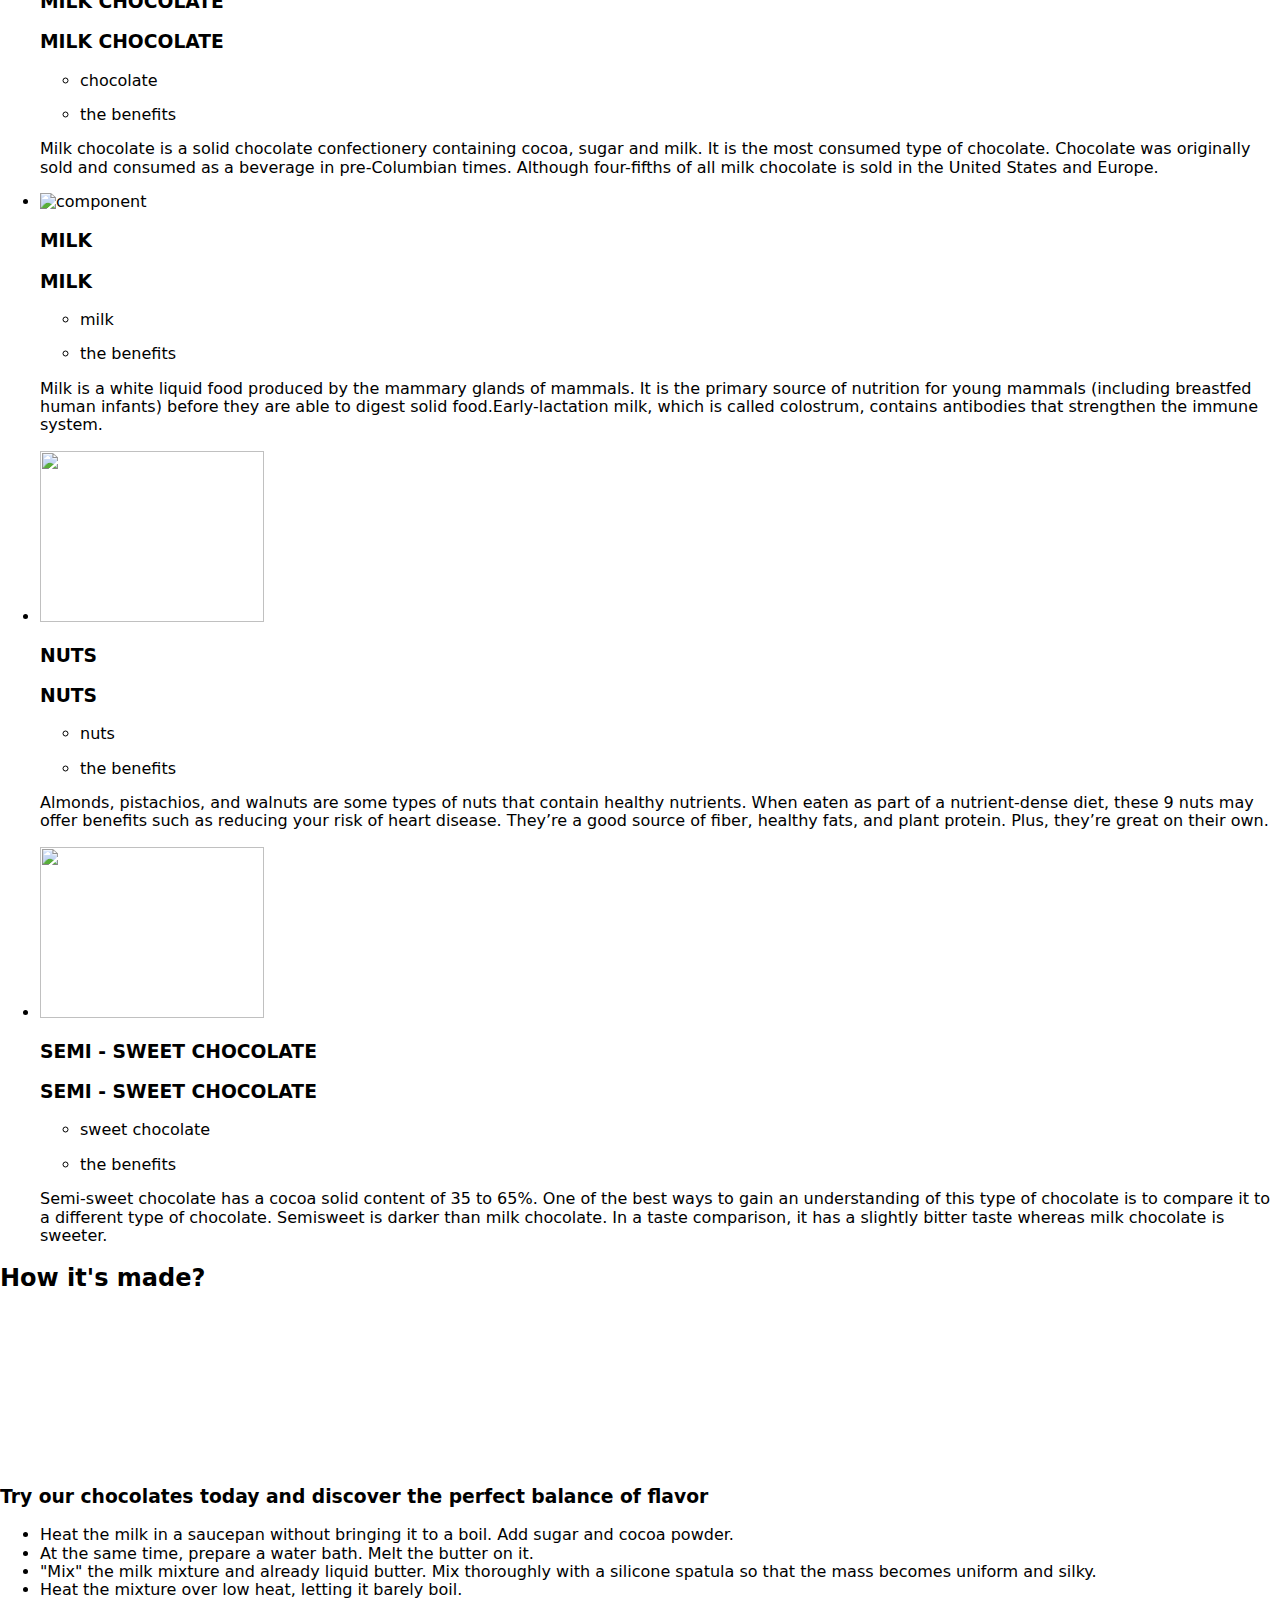
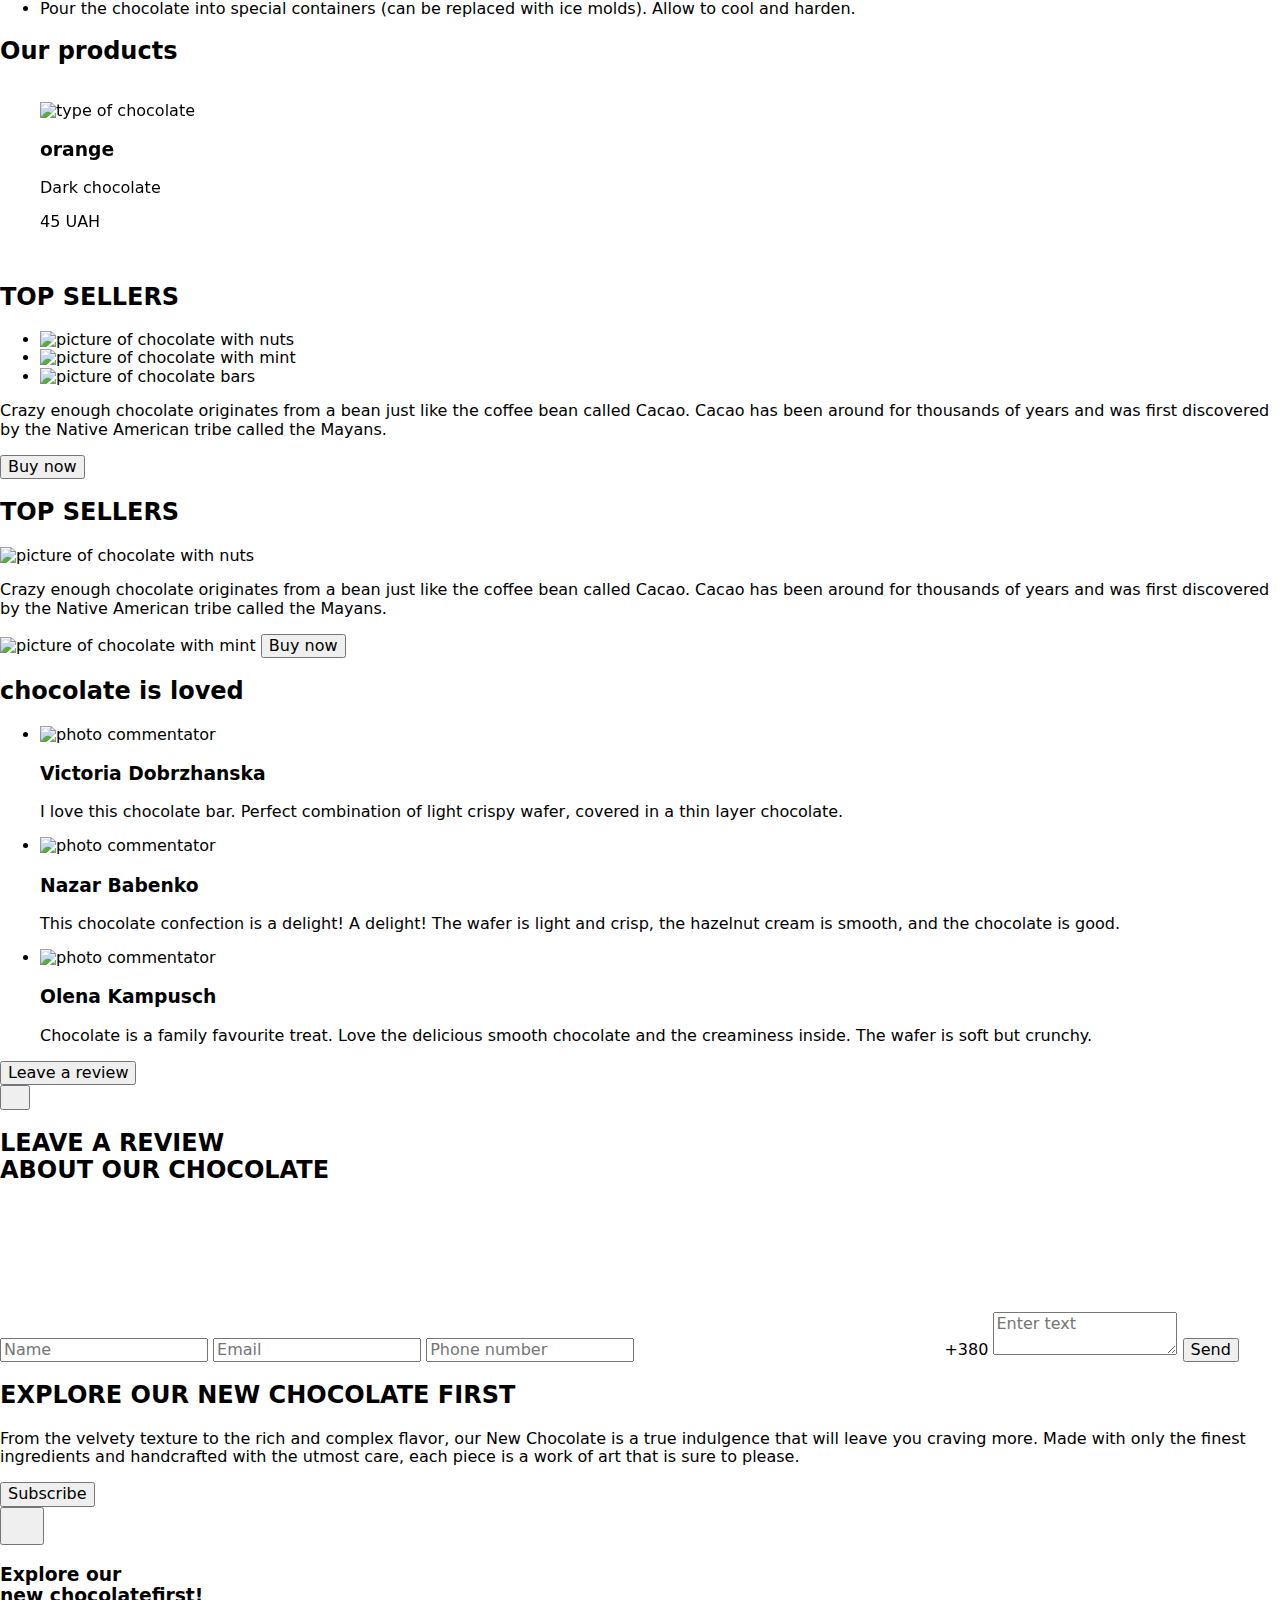
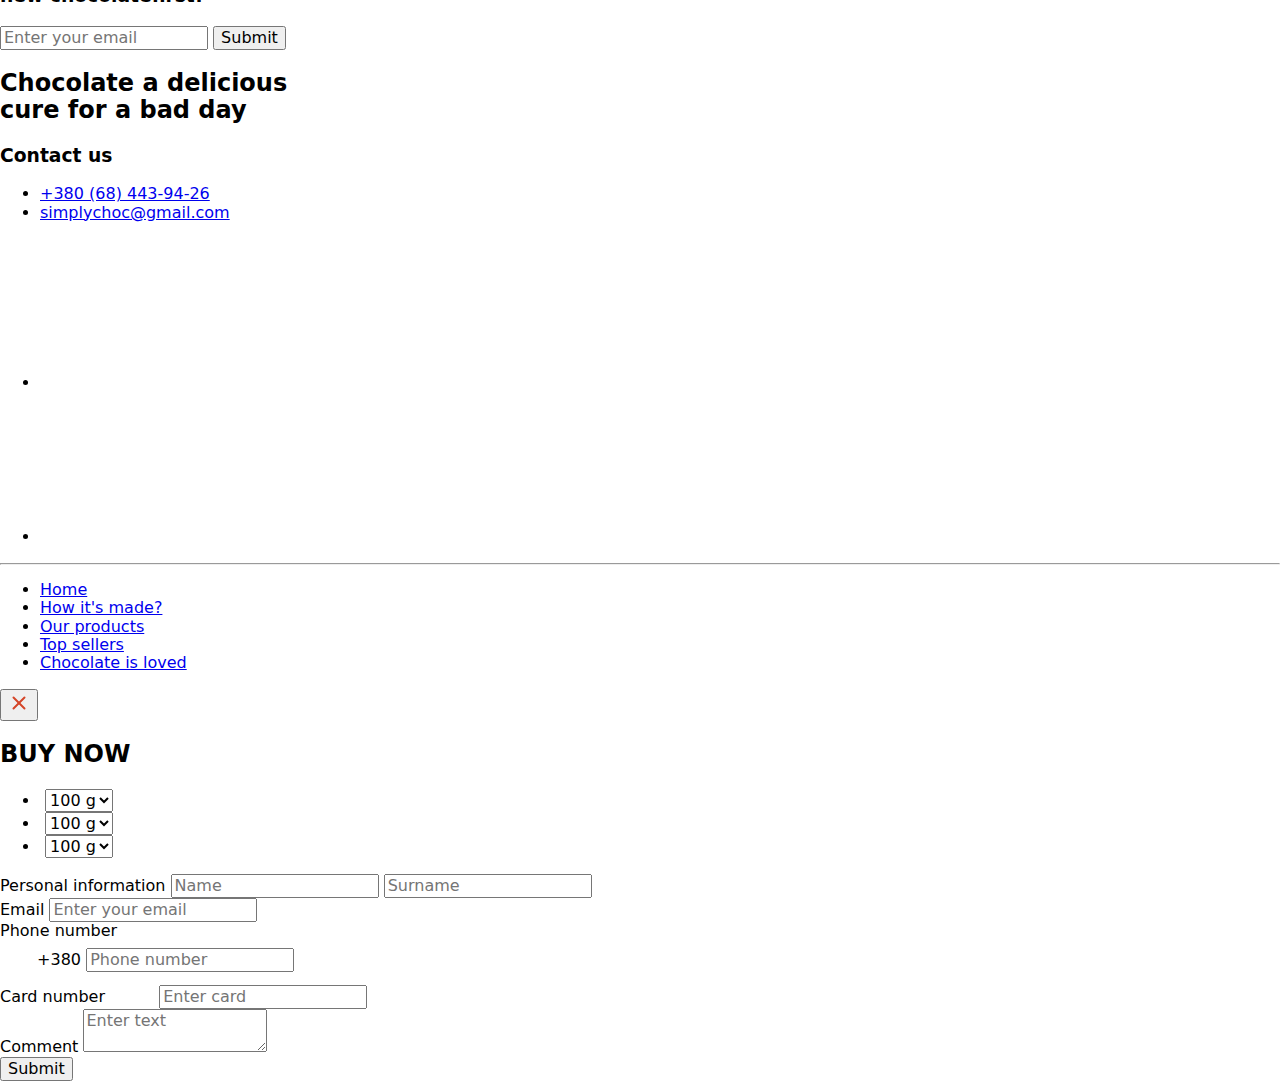
==== commit e22b7a55: "Deploying to gh-pages from @ 777Roma777/team-project@cd737e177bd9356482cc38e84f5a2c120c5277ec 🚀" ====
--- a/index.html
+++ b/index.html
@@ -19,8 +19,8 @@
 			href="https://fonts.googleapis.com/css2?family=Montserrat:ital,wght@0,400;0,500;0,600;0,700;1,700&family=Raleway:wght@800&family=Roboto:wght@400;500;700;900&display=swap"
 			rel="stylesheet"
 		/>
-		<script type="module" crossorigin src="/team-project/assets/index-f8055a9f.js"></script>
-		<link rel="stylesheet" href="/team-project/assets/index-0b09b095.css">
+		<script type="module" crossorigin src="/team-project/assets/index-947373cd.js"></script>
+		<link rel="stylesheet" href="/team-project/assets/index-7dd79a61.css">
 	</head>
 
 	<body>
@@ -121,8 +121,6 @@
 		</div>
 	</div>
 </header>
-<script src="./js/modal.js"></script>
-
 		<main>
 			<section class="hero-section">
 	<div class="container">
@@ -141,11 +139,11 @@
 				<div class="scroll-wrapper">
 					<a class="scroll-link" href="#footer">
 						<span class="scroll-title">scroll down</span>
-						<button type="button" class="scroll-button">
+						<span type="button" class="scroll-button">
 							<svg class="check-mark-svg" width="16" height="16">
 								<use href="/team-project/assets/icons-67861462.svg#icon-check-mark"></use>
 							</svg>
-						</button>
+						</span>
 					</a>
 				</div>
 			</div>
